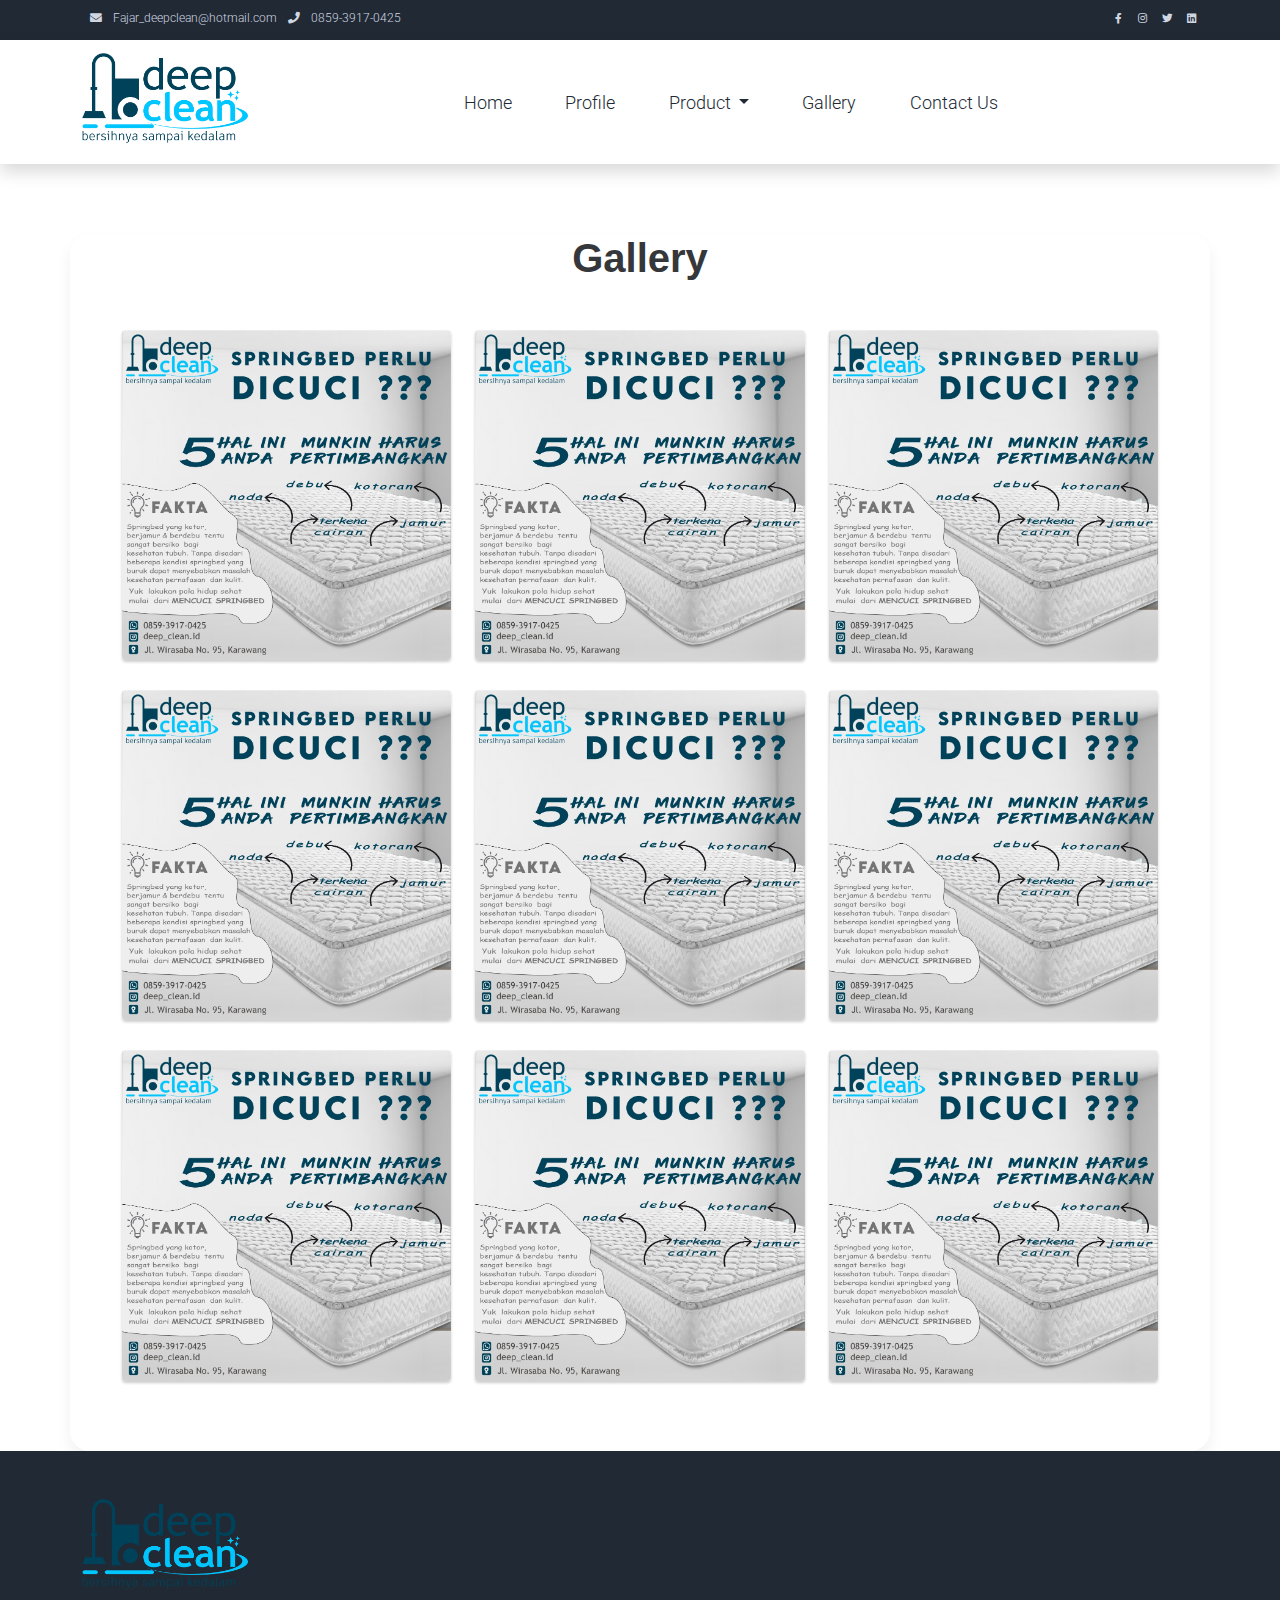
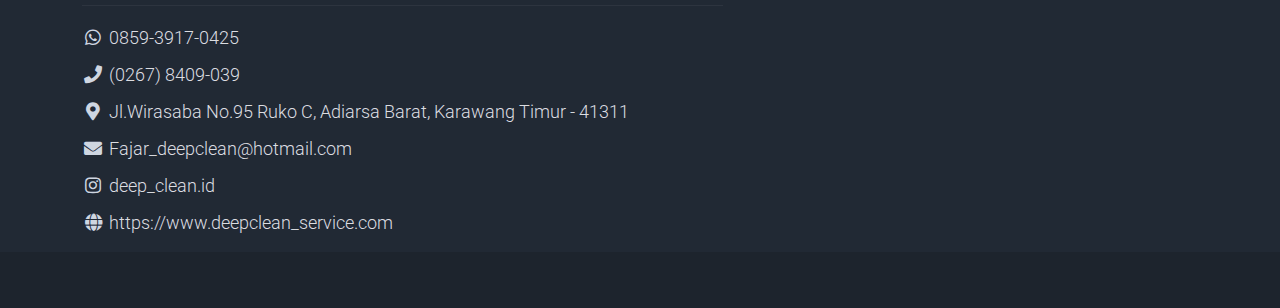
==== gallery.html @ 22e1eb17 "Test doang" ====
<!DOCTYPE html>
<html lang="en">
<head>
    <title>DeepClean.Id</title>
    <meta charset="utf-8">
    <meta name="viewport" content="width=device-width, initial-scale=1">

    <link rel="apple-touch-icon" href="assets/img/apple-icon.png">
    <link rel="shortcut icon" type="image/x-icon" href="assets/image/logo.png">

    <link rel="stylesheet" href="assets/css/bootstrap.min.css">
    <link rel="stylesheet" href="assets/css/templatemo.css">
    <link rel="stylesheet" href="assets/css/custom.css">

    <!-- Load fonts style after rendering the layout styles -->
    <link rel="stylesheet" href="https://fonts.googleapis.com/css2?family=Roboto:wght@100;200;300;400;500;700;900&display=swap">
    <link rel="stylesheet" href="assets/css/fontawesome.min.css">
    <link rel="stylesheet" href="assets/css/fontawesome.css">
</head>
<body>

<!-- Start Top Nav -->
<nav class="navbar navbar-expand-lg bg-dark navbar-light d-none d-lg-block" id="templatemo_nav_top">
    <div class="container text-light">
        <div class="w-100 d-flex justify-content-between">
            <div>
                <i class="fa fa-envelope mx-2"></i>
                <a class="navbar-sm-brand text-light text-decoration-none">Fajar_deepclean@hotmail.com</a>
                <i class="fa fa-phone mx-2"></i>
                <a class="navbar-sm-brand text-light text-decoration-none">0859-3917-0425</a>
            </div>
            <div>
                <a class="text-light" href="https://fb.com/templatemo" target="_blank" rel="sponsored"><i class="fab fa-facebook-f fa-sm fa-fw me-2"></i></a>
                <a class="text-light" href="https://www.instagram.com/" target="_blank"><i class="fab fa-instagram fa-sm fa-fw me-2"></i></a>
                <a class="text-light" href="https://twitter.com/" target="_blank"><i class="fab fa-twitter fa-sm fa-fw me-2"></i></a>
                <a class="text-light" href="https://www.linkedin.com/" target="_blank"><i class="fab fa-linkedin fa-sm fa-fw"></i></a>
            </div>
        </div>
    </div>
</nav>
<!-- Close Top Nav -->


<!-- Header -->
<nav class="navbar navbar-expand-lg navbar-light shadow">
    <div class="container d-flex justify-content-between align-items-center">

        <a class="navbar-brand text-success logo h1 align-self-center" href="index.html">
            <img src="assets/image/logo.png" style="width: auto;height: 10vh;">
        </a>

        <button class="navbar-toggler border-0" type="button" data-bs-toggle="collapse" data-bs-target="#templatemo_main_nav" aria-controls="navbarSupportedContent" aria-expanded="false" aria-label="Toggle navigation">
            <span class="navbar-toggler-icon"></span>
        </button>

        <div class="align-self-center collapse navbar-collapse flex-fill  d-lg-flex justify-content-lg-between" id="templatemo_main_nav">
            <div class="flex-fill">
                <ul class="nav navbar-nav d-flex justify-content-between mx-lg-auto">
                    <li class="nav-item">
                        <a class="nav-link" href="index.html">Home</a>
                    </li>
                    <li class="nav-item">
                        <a class="nav-link" href="index.html">Profile</a>
                    </li>
                    <li class="nav-item dropdown">
                        <a class="nav-link dropdown-toggle" href="#" id="navbarDropdown" role="button" data-bs-toggle="dropdown" aria-expanded="false">
                          Product
                        </a>
                        <ul class="dropdown-menu" aria-labelledby="navbarDropdown">
                          <li><a class="dropdown-item" href="index.html">Detail Layanan</a></li>
                          <li><a class="dropdown-item" href="index.html">Chemical Product</a></li>
                        </ul>
                      </li>
                    <li class="nav-item">
                        <a class="nav-link" href="gallery.html">Gallery</a>
                    </li>
                    <li class="nav-item">
                        <a class="nav-link" href="kontak.html">Contact Us</a>
                    </li>
                </ul>
            </div>
            <div class="navbar align-self-center d-flex">
            </div>
        </div>

    </div>
</nav>
<!-- Close Header -->

<!-- Modal -->
<div class="modal fade bg-light" id="templatemo_search" tabindex="-1" role="dialog" aria-labelledby="exampleModalLabel" aria-hidden="true">
    <div class="modal-dialog modal-lg" role="document">
        <div class="w-100 pt-1 mb-5 text-right">
            <button type="button" class="btn-close" data-bs-dismiss="modal" aria-label="Close"></button>
        </div>
        <form action="" method="get" class="modal-content modal-body border-0 p-0">
            <div class="input-group mb-2">
                <input type="text" class="form-control" id="inputModalSearch" name="q" placeholder="Search ...">
                <button type="submit" class="input-group-text bg-success text-light">
                    <i class="fa fa-fw fa-search text-white"></i>
                </button>
            </div>
        </form>
    </div>
</div>

<!-- Start gallery -->
<div class="container gallery-container ">

    <h1>Gallery</h1>
    
    <div class="tz-gallery">

        <div class="row">
            <div class="col-sm-6 col-md-4">
                <a class="lightbox" href="../images/park.jpg">
                    <img src="./assets/image/Kasur.jpg" alt="Park">
                </a>
            </div>
            <div class="col-sm-6 col-md-4">
                <a class="lightbox" href="../images/bridge.jpg">
                    <img src="./assets/image/Kasur.jpg" alt="Bridge">
                </a>
            </div>
            <div class="col-sm-12 col-md-4">
                <a class="lightbox" href="../images/tunnel.jpg">
                    <img src="./assets/image/Kasur.jpg" alt="Tunnel">
                </a>
            </div>
            <div class="col-sm-6 col-md-4">
                <a class="lightbox" href="../images/coast.jpg">
                    <img src="./assets/image/Kasur.jpg" alt="Coast">
                </a>
            </div>
            <div class="col-sm-6 col-md-4">
                <a class="lightbox" href="../images/rails.jpg">
                    <img src="./assets/image/Kasur.jpg" alt="Rails">
                </a>
            </div>
            <div class="col-sm-6 col-md-4">
                <a class="lightbox" href="../images/traffic.jpg">
                    <img src="./assets/image/Kasur.jpg" alt="Traffic">
                </a>
            </div>
            <div class="col-sm-6 col-md-4">
                <a class="lightbox" href="../images/rocks.jpg">
                    <img src="./assets/image/Kasur.jpg" alt="Rocks">
                </a>
            </div>
            <div class="col-sm-6 col-md-4">
                <a class="lightbox" href="../images/benches.jpg">
                    <img src="./assets/image/Kasur.jpg" alt="Benches">
                </a>
            </div>
            <div class="col-sm-6 col-md-4">
                <a class="lightbox" href="../images/sky.jpg">
                    <img src="./assets/image/Kasur.jpg" alt="Sky">
                </a>
            </div>
        </div>

    </div>

</div>
<!-- End Gallery -->

<!-- Start Footer -->
<footer class="bg-dark" id="tempaltemo_footer">
    <div class="container">
        <div class="row">

            <div class="col-md-7 pt-5">
                <h2 class="h2 text-success border-bottom pb-3 border-light logo">
            <img src="assets/image/logo.png" style="width: auto;height: 10vh;"></h2>
                <ul class="list-unstyled text-light footer-link-list">
                    <li>
                        <i class="fab fa-whatsapp fa-fw"></i>
                        <a class="text-decoration-none ft-icon">0859-3917-0425</a> 
                    </li>
                    <li>
                        <i class="fa fa-phone fa-fw"></i>
                        <a class="text-decoration-none ft-icon">(0267) 8409-039</a>
                    </li>
                    <li>
                        <i class="fas fa-map-marker-alt fa-fw"></i>
                        <a class="text-decoration-none ft-icon">Jl.Wirasaba No.95 Ruko C, Adiarsa Barat, Karawang Timur - 41311</a ft-icon> 
                    </li>
                    <li>
                        <i class="fa fa-envelope fa-fw"></i>
                        <a class="text-decoration-none ft-icon" href="mailto:Fajar_deepclean@hotmail.com">Fajar_deepclean@hotmail.com</a>
                    </li>
                    <li>
                        <i class="fab fa-instagram fa-fw"></i>
                        <a class="text-decoration-none ft-icon">deep_clean.id</a>
                    </li>
                    <li>
                        <i class="fas fa-globe fa-fw"></i>
                        <a class="text-decoration-none ft-icon">https://www.deepclean_service.com</a>
                    </li>
                </ul>
            </div>

            <!-- <div class="col-md-4 pt-5"><br/>
                <div class="col-auto me-auto">
                <ul class="list-inline text-left footer-icons">
                    <li class="list-inline-item border border-light rounded-circle text-center">
                        <a class="text-light text-decoration-none" target="_blank" href="http://facebook.com/"><i class="fab fa-facebook-f fa-lg fa-fw"></i></a>
                    </li>
                    <li class="list-inline-item border border-light rounded-circle text-center">
                        <a class="text-light text-decoration-none" target="_blank" href="https://www.instagram.com/"><i class="fab fa-instagram fa-lg fa-fw"></i></a>
                    </li>
                    <li class="list-inline-item border border-light rounded-circle text-center">
                        <a class="text-light text-decoration-none" target="_blank" href="https://twitter.com/"><i class="fab fa-twitter fa-lg fa-fw"></i></a>
                    </li>
                    <li class="list-inline-item border border-light rounded-circle text-center">
                        <a class="text-light text-decoration-none" target="_blank" href="https://www.linkedin.com/"><i class="fab fa-linkedin fa-lg fa-fw"></i></a>
                    </li>
                </ul>
            </div>
            </div> -->

        </div>
    </div>

    <div class="w-100 bg-black py-3">
        <div class="container">
            <div class="row pt-2">
                <div class="col-12">
                    <p class="text-left text-light">
                    </p>
                </div>
            </div>
        </div>
    </div>

</footer>
<!-- End Footer -->

<!-- Start Script -->
<script src="assets/js/jquery-1.11.0.min.js"></script>
<script src="assets/js/jquery-migrate-1.2.1.min.js"></script>
<script src="assets/js/bootstrap.bundle.min.js"></script>
<script src="assets/js/templatemo.js"></script>
<script src="assets/js/custom.js"></script>
<!-- End Script -->

</body>
</html>
---- assets/css/templatemo.css ----
/*

TemplateMo 559 Zay Shop

https://templatemo.com/tm-559-zay-shop

---------------------------------------------
Table of contents
------------------------------------------------
1. Typography
2. General
3. Nav
4. Hero Carousel
5. Accordion
6. Shop
7. Product
8. Carousel Hero
9. Carousel Brand
10. Services
11. Contact map
12. Footer
13. Small devices (landscape phones, 576px and up)
14. Medium devices (tablets, 768px and up)
15. Large devices (desktops, 992px and up)
16. Extra large devices (large desktops, 1200px and up)
--------------------------------------------- */




/* Typography */
body, ul, li, p, a, label, input, div {
  font-family: 'Roboto', sans-serif;
  font-size: 18px !important;
  font-weight: 300 !important;
}
.h1 {
  font-family: 'Roboto', sans-serif;
  font-size: 48px !important;
  font-weight: 200 !important;
}
.h2 {
  font-family: 'Roboto', sans-serif;
  font-size: 30px !important;
  font-weight: 300;
}
.h3 {
  font-family: 'Roboto', sans-serif;
  font-size: 22px !important;
}
/* General */
.logo { font-weight: 500 !important;}
.text-warning {  color: #ede861 !important;}
.text-muted { color: #bcbcbc !important;}
.text-success { color: #59ab6e !important;}
.text-light { color: #cfd6e1 !important;}
.bg-dark { background-color: #212934 !important;}
.bg-light { background-color: #e9eef5 !important;}
.bg-black { background-color: #1d242d !important;}
.bg-success { background-color: #59ab6e !important;}
.btn-success {
  background-color: #59ab6e !important;
  border-color: #56ae6c !important;
}
.pagination .page-link:hover {color: #000;}
.pagination .page-link:hover, .pagination .page-link.active {
  background-color: #69bb7e;
  color: #fff;
}
/* Nav */
#templatemo_nav_top { min-height: 40px;}
#templatemo_nav_top * { font-size: .9em !important;}
#templatemo_main_nav a { color: #212934;}
#templatemo_main_nav a:hover { color: #69bb7e;}
#templatemo_main_nav .navbar .nav-icon { margin-right: 20px;}

/* Hero Carousel */
#template-mo-zay-hero-carousel { background: #efefef !important;}
/* Accordion */
.templatemo-accordion a { color: #000;}
.templatemo-accordion a:hover { color: #333d4a;}
/* Shop */
.shop-top-menu a:hover { color: #69bb7e !important;}
/* Product */
.product-wap { box-shadow: 0px 5px 10px 0px rgba(0, 0, 0, 0.10);}
.product-wap .product-color-dot.color-dot-red { background:#f71515;}
.product-wap .product-color-dot.color-dot-blue { background:#6db4fe;}
.product-wap .product-color-dot.color-dot-black { background:#000000;}
.product-wap .product-color-dot.color-dot-light { background:#e0e0e0;}
.product-wap .product-color-dot.color-dot-green { background:#0bff7e;}
.card.product-wap .card .product-overlay {
  background: rgba(0,0,0,.2);
  visibility: hidden;
  opacity: 0;
  transition: .3s;
}
.card.product-wap:hover .card .product-overlay {
  visibility: visible;
  opacity: 1;
}
.card.product-wap a { color: #000;}
#carousel-related-product .slick-slide:focus { outline: none !important;}
#carousel-related-product .slick-dots li button:before {
  font-size: 15px;
  margin-top: 20px;
}
/* Brand */
.brand-img {
  filter: grayscale(100%);
  opacity: 0.5;
  transition: .5s;
}
.brand-img:hover {
  filter: grayscale(0%);
  opacity: 1;
}
/* Carousel Hero */
#template-mo-zay-hero-carousel .carousel-indicators li {
  margin-top: -50px;
  background-color: #59ab6e;
}
#template-mo-zay-hero-carousel .carousel-control-next i,
#template-mo-zay-hero-carousel .carousel-control-prev i {
  color: #59ab6e !important;
  font-size: 2.8em !important;
}
/* Carousel Brand */
.tempaltemo-carousel .h1 {
  font-size: .5em !important;
  color: #000 !important;
}
/* Services */
.services-icon-wap {transition: .3s;}
.services-icon-wap:hover, .services-icon-wap:hover i {color: #fff;}
.services-icon-wap:hover {background: #69bb7e;}
/* Contact map */
.leaflet-control a, .leaflet-control { font-size: 10px !important;}
.form-control { border: 1px solid #e8e8e8;}
/* Footer */
#tempaltemo_footer a { color: #dcdde1;}
#tempaltemo_footer a:hover { color: #68bb7d;}
#tempaltemo_footer ul.footer-link-list li { padding-top: 10px;}
#tempaltemo_footer ul.footer-icons li {
  width: 2.6em;
  height: 2.6em;
  line-height: 2.6em;
}
#tempaltemo_footer ul.footer-icons li:hover {
  background-color: #cfd6e1;
  transition: .5s;
}
#tempaltemo_footer ul.footer-icons li:hover i {
  color: #212934;
  transition: .5s;
}
#tempaltemo_footer .border-light { border-color: #2d343f !important;}
/*
// Extra small devices (portrait phones, less than 576px)
// No media query since this is the default in Bootstrap
*/
/* Small devices (landscape phones, 576px and up)*/
.product-wap .h3, .product-wap li, .product-wap i, .product-wap p {
  font-size: 12px !important;
}
.product-wap .product-color-dot {
  width: 6px;
  height: 6px;
}

@media (min-width: 576px) {
  .tempaltemo-carousel .h1 { font-size: 1em !important;}
}

/*// Medium devices (tablets, 768px and up)*/
@media (min-width: 768px) {
  #templatemo_main_nav .navbar-nav {max-width: 450px;}
 }

/* Large devices (desktops, 992px and up)*/
@media (min-width: 992px) {
  #templatemo_main_nav .navbar-nav {max-width: 550px;}
  #template-mo-zay-hero-carousel .carousel-item {min-height: 30rem !important;}
  .product-wap .h3, .product-wap li, .product-wap i, .product-wap p {font-size: 18px !important;}
  .product-wap .product-color-dot {
    width: 12px;
    height: 12px;
  }
}

/* Extra large devices (large desktops, 1200px and up)*/
@media (min-width: 1200px) {}
---- assets/css/custom.css ----
/*
Custom Css
*/
.ft-icon{
    pointer-events: none;
}

.container.gallery-container {
    background-color: #fff;
    color: #35373a;
    min-height: 100vh;
    border-radius: 20px;
    box-shadow: 0 8px 15px rgba(0, 0, 0, 0.06);
}

.gallery-container h1 {
    text-align: center;
    margin-top: 70px;
    font-family: 'Droid Sans', sans-serif;
    font-weight: bold;
}

.gallery-container p.page-description {
    text-align: center;
    max-width: 800px;
    margin: 25px auto;
    color: #888;
    font-size: 18px;
}

.tz-gallery {
    padding: 40px;
}

.tz-gallery .lightbox img {
    width: 100%;
    margin-bottom: 30px;
    transition: 0.2s ease-in-out;
    box-shadow: 0 2px 3px rgba(0,0,0,0.2);
}


.tz-gallery .lightbox img:hover {
    transform: scale(1.05);
    box-shadow: 0 8px 15px rgba(0,0,0,0.3);
}

.tz-gallery img {
    border-radius: 4px;
}

.baguetteBox-button {
    background-color: transparent !important;
}


@media(max-width: 768px) {
    body {
        padding: 0;
    }

    .container.gallery-container {
        border-radius: 0;
    }
}

@media (max-width: 767px){
    .hero-pic{
        display: none;
    }
}
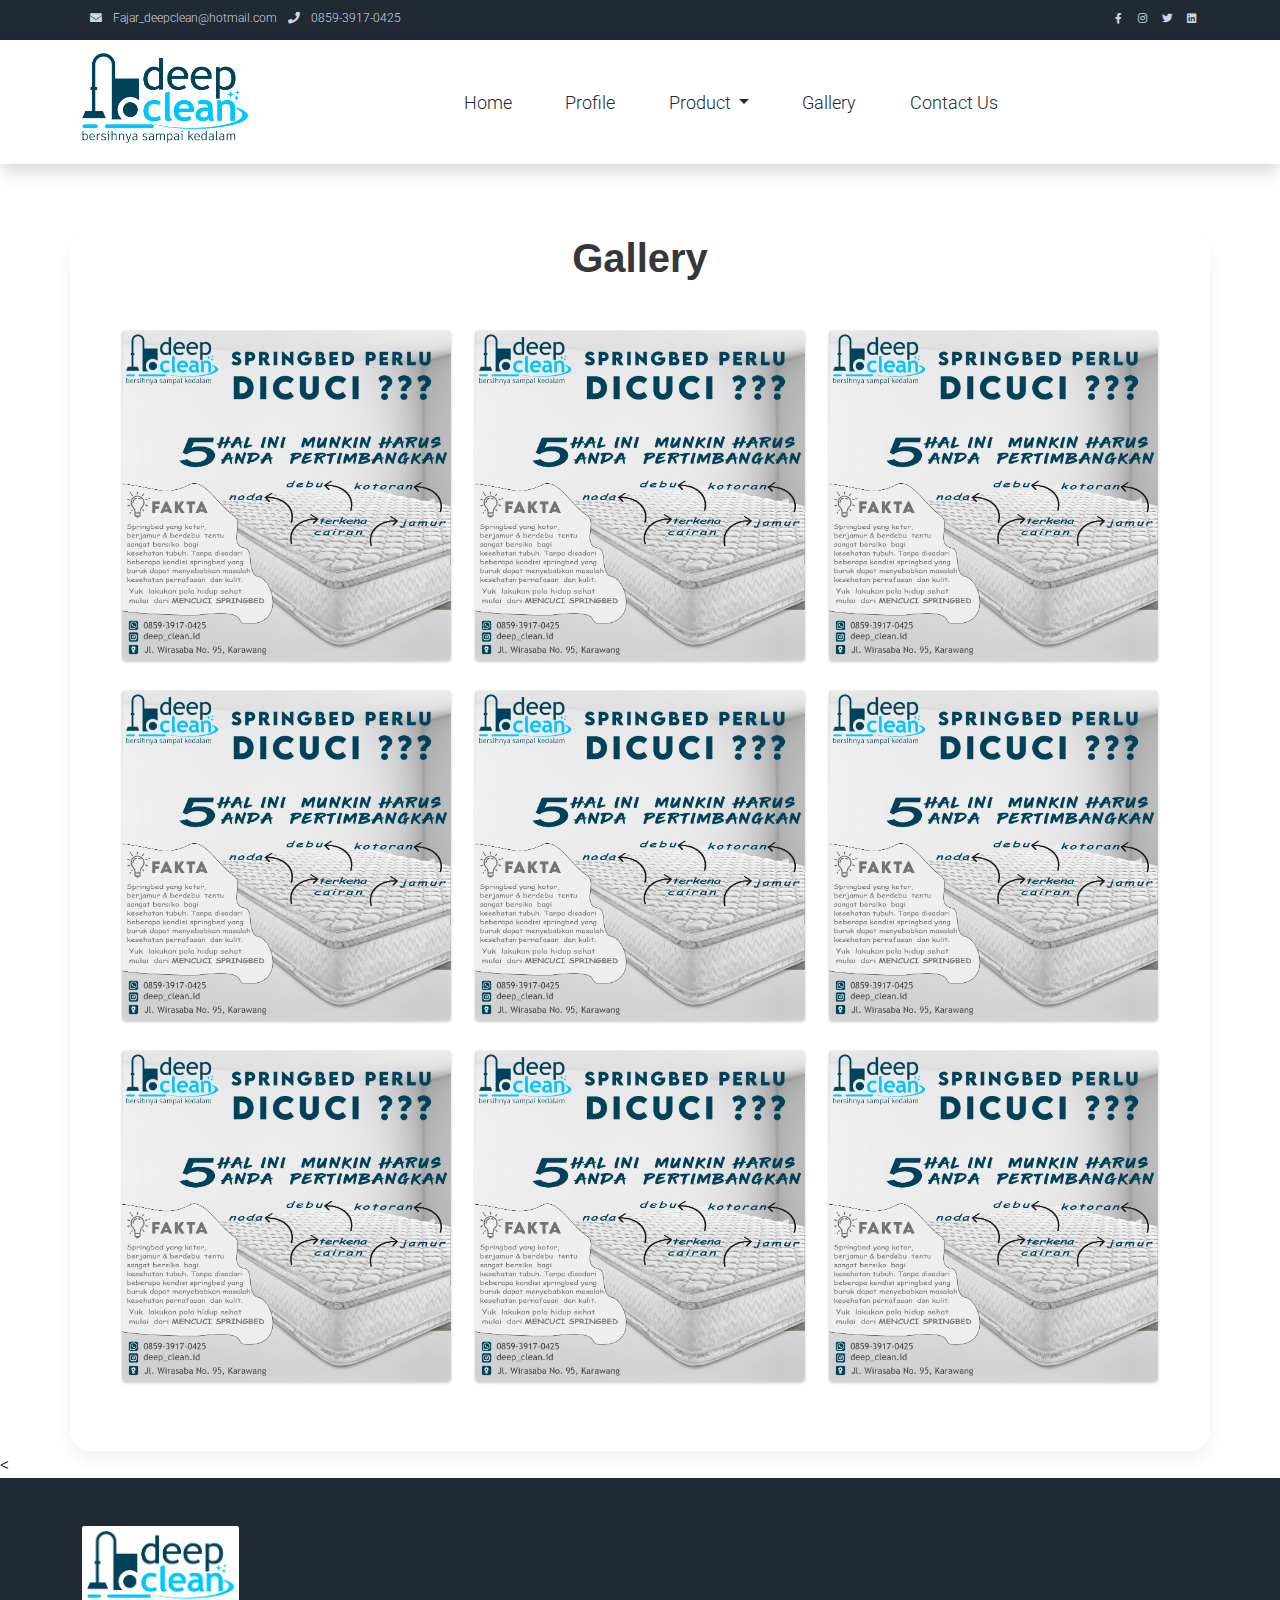
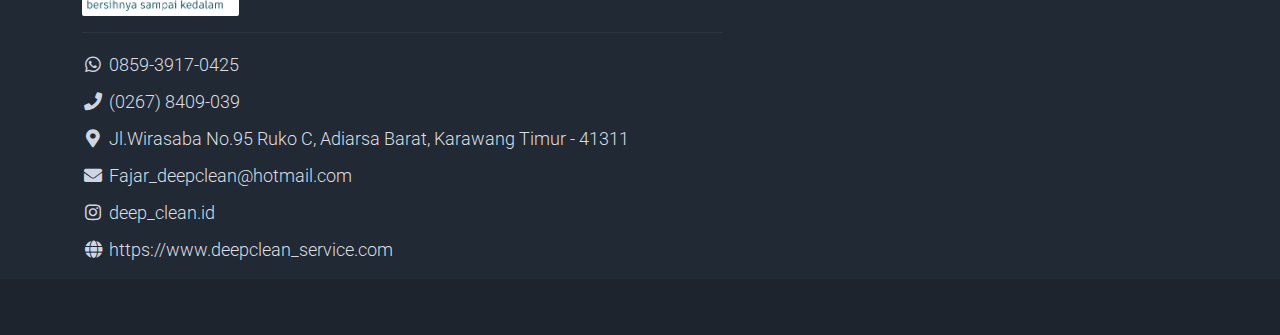
==== commit f68c7f8b: "Changing some part at footer" ====
--- a/gallery.html
+++ b/gallery.html
@@ -67,7 +67,7 @@
                           Product
                         </a>
                         <ul class="dropdown-menu" aria-labelledby="navbarDropdown">
-                          <li><a class="dropdown-item" href="index.html">Detail Layanan</a></li>
+                          <li><a class="dropdown-item" href="index.html">Jasa Layanan</a></li>
                           <li><a class="dropdown-item" href="index.html">Chemical Product</a></li>
                         </ul>
                       </li>
@@ -165,13 +165,13 @@
 <!-- End Gallery -->
 
 <!-- Start Footer -->
-<footer class="bg-dark" id="tempaltemo_footer">
+<<footer class="bg-dark" id="tempaltemo_footer">
     <div class="container">
         <div class="row">
 
             <div class="col-md-7 pt-5">
                 <h2 class="h2 text-success border-bottom pb-3 border-light logo">
-            <img src="assets/image/logo.png" style="width: auto;height: 10vh;"></h2>
+            <img class="ft-img" src="assets/image/logo.png" style="width: auto;height: 10vh; background-color: white;"></h2>
                 <ul class="list-unstyled text-light footer-link-list">
                     <li>
                         <i class="fab fa-whatsapp fa-fw"></i>
--- a/assets/css/custom.css
+++ b/assets/css/custom.css
@@ -1,6 +1,19 @@
 /*
 Custom Css
 */
+.ft-img{
+    box-sizing: border-box;
+    width: 400px;
+    height: 400px;
+    padding: 5px;
+    object-fit: cover;
+    border-radius: 2px;
+
+    background-size: contain;
+    background-repeat: no-repeat;
+    background-origin: content-box;
+}
+
 .ft-icon{
     pointer-events: none;
 }
